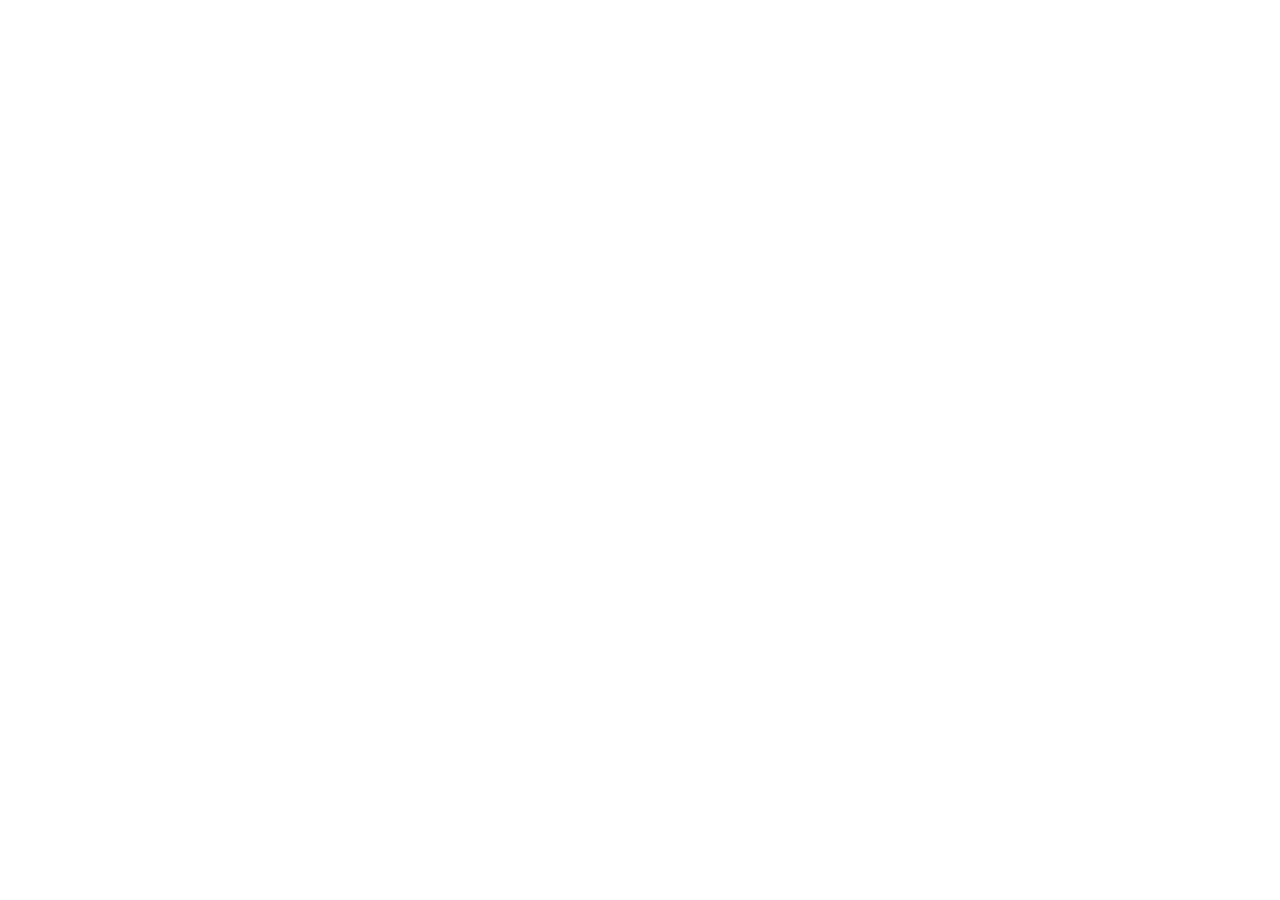
==== index.html @ 6dbd25a5 "new file:   index.html" ====
<!DOCTYPE html>
<html lang="pt-br">
<head>
  <meta charset="UTF-8">
  <meta name="viewport" content="width=device-width, initial-scale=1.0">
  <title>Document</title>
</head>
<body>
  
</body>
</html>
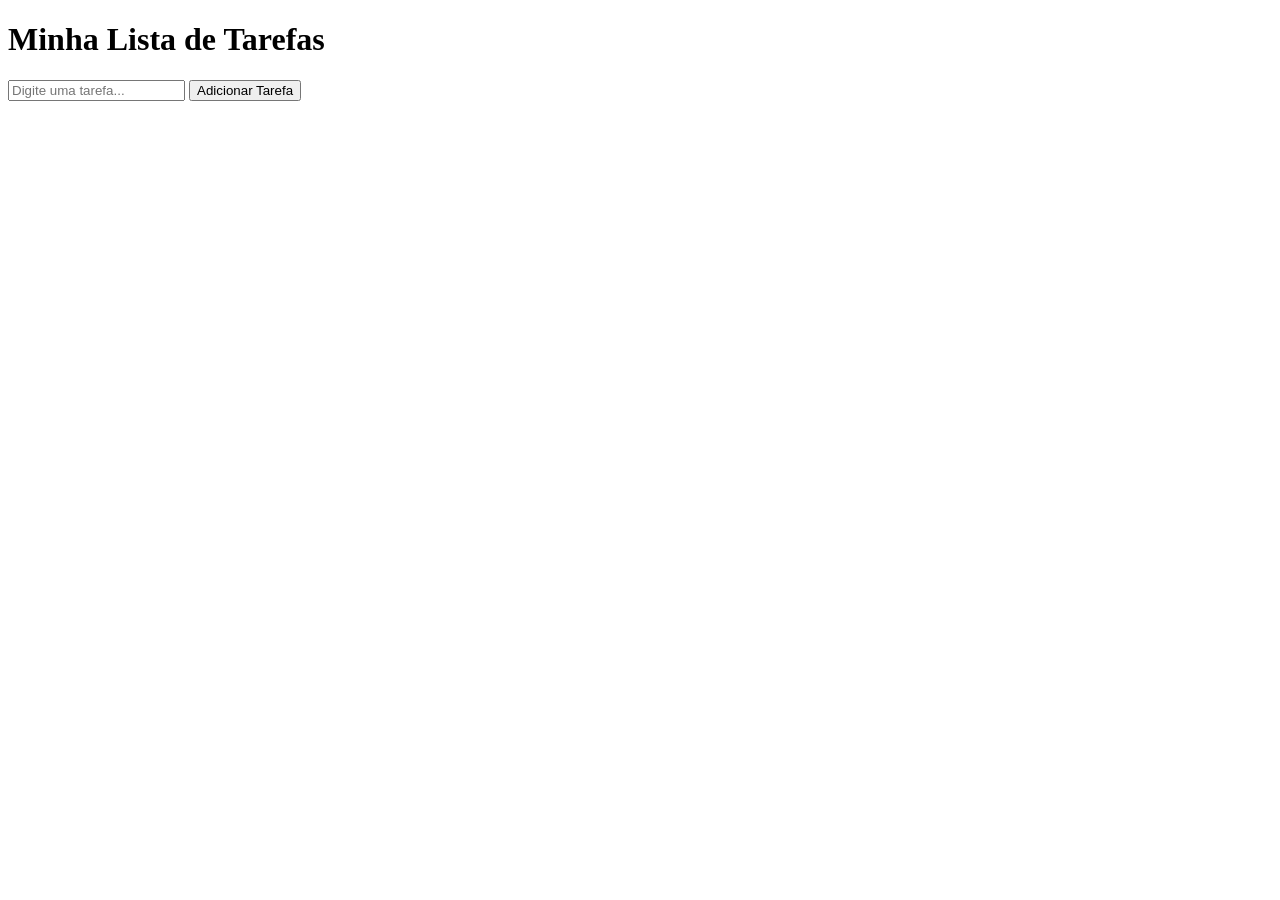
==== commit 61c7c4d6: "Estrutura HTML inicial:   index.html" ====
--- a/index.html
+++ b/index.html
@@ -3,9 +3,14 @@
 <head>
   <meta charset="UTF-8">
   <meta name="viewport" content="width=device-width, initial-scale=1.0">
-  <title>Document</title>
+  <title>To do List</title>
+  <link rel="stylesheet" href="style.css">
 </head>
 <body>
-  
+  <h1>Minha Lista de Tarefas</h1>
+  <input type="text" id="taskInput" placeholder="Digite uma tarefa...">
+  <button onclick="addTask()">Adicionar Tarefa</button>
+  <ul id="taskList"></ul>
+  <script src="script.js"></script>
 </body>
 </html>
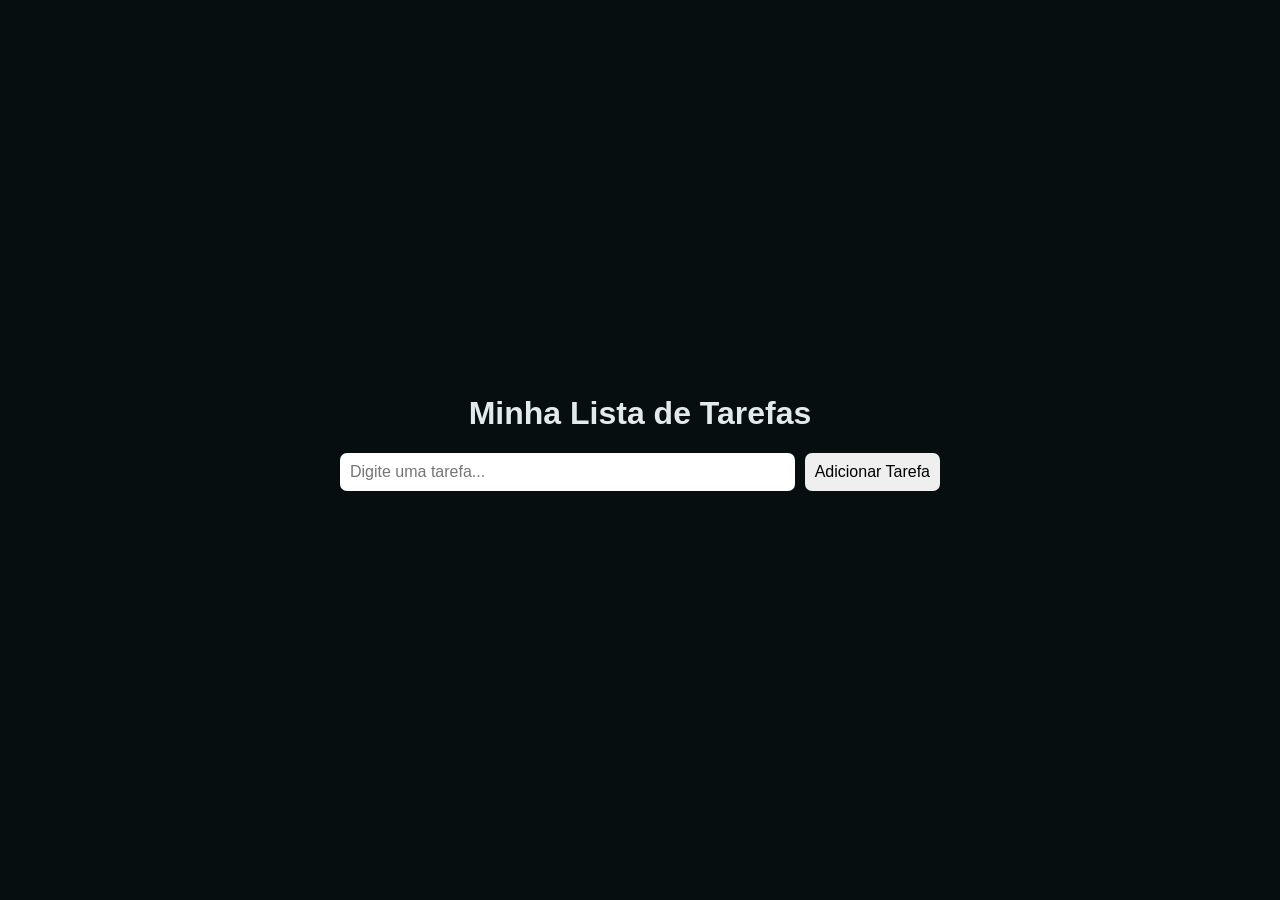
==== commit fe69e697: "Reza e Testa" ====
--- a/index.html
+++ b/index.html
@@ -8,9 +8,11 @@
 </head>
 <body>
   <h1>Minha Lista de Tarefas</h1>
-  <input type="text" id="taskInput" placeholder="Digite uma tarefa...">
-  <button onclick="addTask()">Adicionar Tarefa</button>
-  <ul id="taskList"></ul>
-  <script src="script.js"></script>
+  <div class="input-container">
+    <input type="text" id="novaTarefa" placeholder="Digite uma tarefa...">
+    <button onclick="adicionarTarefa()">Adicionar Tarefa</button>
+  </div>
+  <ul id="listaTarefas"></ul>
+  <script src="addtask.js"></script>
 </body>
 </html>
--- a/style.css
+++ b/style.css
@@ -0,0 +1,61 @@
+body {
+    background-color: #070e10;
+    display: flex;
+    flex-direction: column;
+    align-items: center;
+    justify-content: center;
+    min-height: 100vh;
+    margin: 0;
+    padding: 20px;
+    box-sizing: border-box;
+  }
+  
+  h1 {
+    color: #e1eaed;
+    font-family: 'Gill Sans', 'Gill Sans MT', Calibri, 'Trebuchet MS', sans-serif;
+    text-align: center;
+  }
+  
+  .input-container {
+    display: flex;
+    flex-direction: row;
+    gap: 10px;
+    flex-wrap: wrap;
+    justify-content: center;
+    width: 100%;
+    max-width: 600px;
+  }
+  
+  input, button {
+    padding: 10px;
+    font-size: 16px;
+    border-radius: 7px;
+    transition: background-color 0.5s;
+    border: none;
+  }
+  
+  input {
+    flex: 1;
+    min-width: 200px;
+  }
+  
+  button:hover {
+    background-color: #94c9db;
+  }
+  
+  #listaTarefas {
+    list-style: none;
+    padding: 0;
+    margin-top: 20px;
+    color: #e1eaed;
+    width: 100%;
+    max-width: 600px;
+  }
+  
+  li {
+    padding: 10px;
+    background-color: #132226;
+    margin-bottom: 10px;
+    border-radius: 5px;
+  }
+  
